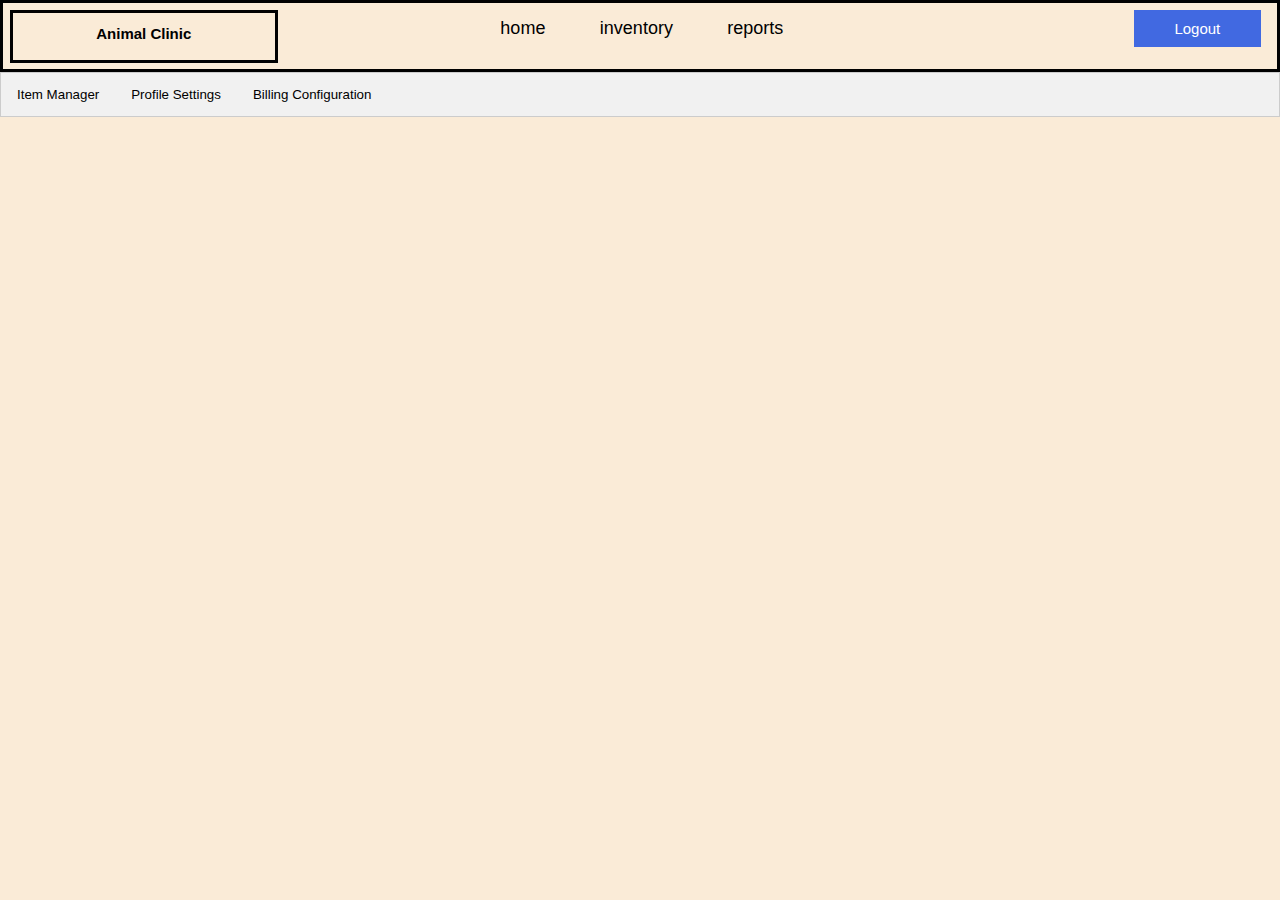
==== html/inventory.html @ 67776e7b "inventory.js/html created" ====
<!-- AnimalClinic - Billing and Inventory System -->
<!DOCTYPE html>
<html>
	<head>
		<title>Animal Clinic</title>
		<link rel="stylesheet" type="text/css" href="../styles/styles.css">
	</head>
	<body onload="loadInventoryItems()">
		<div id="page-bar">
			<div id="logo-and-name-area">
				<h1 id="institution_name">Animal Clinic</h1>
			</div>
			<div id="pages-area">
				<a id="page-names" href="./home.html">home</a>
				<a id="page-names" href="./inventory.html">inventory</a>
				<a id="page-names" href="./reports.html">reports</a>
			</div>
			<div id="logout-area">
				<button type="button" id="buton-logout">Logout</button>
			</div>
		</div>

		<div class="tab">
		  <button class="tablinks" onclick="openTab(event, 'London')">Item Manager</button>
		  <button class="tablinks" onclick="openTab(event, 'Paris')">Profile Settings</button>
		  <button class="tablinks" onclick="openTab(event, 'Tokyo')">Billing Configuration</button>
		</div>
		<div id="London" class="tabcontent">
		  <h3>London</h3>
		  <p>London is the capital city of England.</p>
		</div>
		
		<div id="Paris" class="tabcontent">
		  <h3>Paris</h3>
		  <p>Paris is the capital of France.</p>
		</div>
		
		<div id="Tokyo" class="tabcontent">
		  <h3>Tokyo</h3>
		  <p>Tokyo is the capital of Japan.</p>
		</div>
		<!-- <script type="text/javascript" src="../scripts/on_load.js"></script> -->
		<script type="text/javascript" src="../scripts/inventory.js"></script>
	</body>
</html>
---- styles/styles.css ----
html, body
{
  height: 100%;
  margin: 0;
  font-family: Arial, Helvetica, sans-serif;
  background-color: AntiqueWhite;
}

*
{
  box-sizing: border-box;
}

#page-bar
{
	border: 3px solid #000000;
	width: 100%;
	height: 8%;
}

#logo-and-name-area
{
	border: 3px solid #000000;
	width: 21%;
	height: 80%;
	margin: 7px;
	float: left;
}

#institution_name
{
	text-align: center;
	font-size: 15px;
	padding-top: 0.625%;
  padding-bottom: 0.625%;
}

#pages-area
{
	/*border: 3px solid #000000;*/
	width: 55%;
	height: 80%;
	margin: 7px;
	float: left;
	text-align: center;
	padding-top: 0.625%;
  padding-bottom: 0.625%;
}

#page-names
{
	font-size: 18px;
	/*background-color: blue;*/
	color: black;
  text-decoration: none;
  padding: 14px 25px;
}

#logout-area
{
	/*border: 3px solid #000000;*/
	width: 20%;
	height: 80%;
	margin: 7px;
	float: left;
}

#buton-logout
{
	background-color: RoyalBlue;
	border: none;
	color: white;
	width: 50%;
	height: 70%;
	text-decoration: none;
	display: inline-block;
	font-size: 15px;
	float: right;
}

#buton-logout:hover
{
	background-color: CornflowerBlue;
 	color: white;
}

#bill-panel
{
	border: 3px solid #000000;
	width: 40%;
	height: 85%;
	margin: 2%;
	float: left;
}

/*#bill-number-area
{
	border: 3px solid #000000;
	width: 96%;
	height: 10%;
	margin: 2%;
	float: left;
	text-align: center;
}
*/
#bill-area
{
	border: 3px solid #000000;
	width: 96%;
	height: 96%;
	margin: 2%;
	float: left;
}

table, th, td {
  /*border: 1px solid black;*/
  border-collapse: collapse;
  padding: 20px;
  height: 20px;
}

#bill-table-div
{
	width: 100%;
	height: 100%;
	text-align: center;
}

#pad-me
{
	padding: 10px;
}

#item-panel
{
	/*border: 3px solid #000000;*/
	width: 53%;
	height: 90%;
	margin: 10px;
	float: left;
}

#item-filling-area
{
	border: 3px solid #000000;
	width: 96%;
	height: 70%;
	margin: 2%;
	float: left;
}

#item-inventory-area
{
	/*border: 3px solid #000000;*/
	width: 96%;
	height: 67%;
	margin: 2%;
	float: left;
	padding-left: 5%;
	padding-top: 5%;

}

#inventory_items_input
{
	padding: 8px;
	width: 70%;
	margin-bottom: 20px;
}

#item-count
{
	padding: 8px;
	width: 20%;
	margin-bottom: 20px;
}

#item-amount
{
	padding: 8px;
	width: 40%;
	margin-bottom: 20px;
}

#item-button-area
{
	/*border: 3px solid #000000;*/
	width: 96%;
	height: 21%;
	margin: 2%;
	float: left;
	padding-top: 3%;
	padding-left: 2%;
}

#bill-issue-panel
{
	border: 3px solid #000000;
	width: 96%;
	height: 21%;
	margin: 2%;
	float: left;
}


#add-to-list-button
{
	padding: 10px;
	width: 100px;
}

#clear-filling-button
{
	padding: 10px;
	width: 100px;
}

#remove-index
{
	margin-left: 20%;
	width: 10%;
	padding: 10px;
}

#remove-item-button
{
	padding: 10px;
}

#print-bill-button, #clear-all-button, #reload-bill-button
{
	padding: 20px;
	width: 150px;
	margin: 20px;
}

/*Inventory tab css*/
/* Style the tab */
.tab {
  overflow: hidden;
  border: 1px solid #ccc;
  background-color: #f1f1f1;
}

/* Style the buttons that are used to open the tab content */
.tab button {
  background-color: inherit;
  float: left;
  border: none;
  outline: none;
  cursor: pointer;
  padding: 14px 16px;
  transition: 0.3s;
}

/* Change background color of buttons on hover */
.tab button:hover {
  background-color: #ddd;
}

/* Create an active/current tablink class */
.tab button.active {
  background-color: #ccc;
}

/* Style the tab content */
.tabcontent {
  display: none;
  padding: 6px 12px;
  border: 1px solid #ccc;
  border-top: none;
}
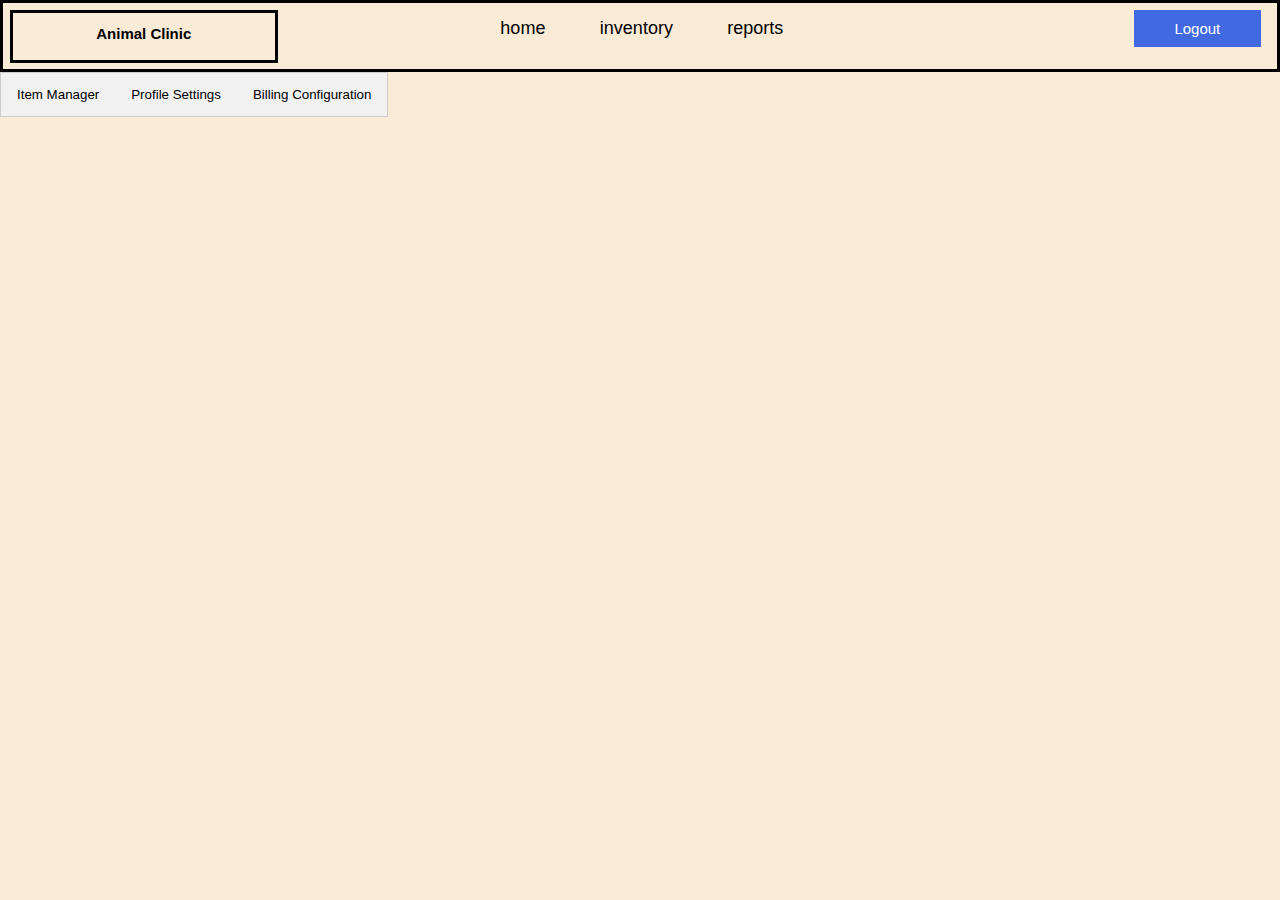
==== commit c3ba7a4d: "css changes to inventory" ====
--- a/html/inventory.html
+++ b/html/inventory.html
@@ -3,7 +3,7 @@
 <html>
 	<head>
 		<title>Animal Clinic</title>
-		<link rel="stylesheet" type="text/css" href="../styles/styles.css">
+		<link rel="stylesheet" type="text/css" href="../styles/inventory_styles.css">
 	</head>
 	<body onload="loadInventoryItems()">
 		<div id="page-bar">
@@ -21,23 +21,23 @@
 		</div>
 
 		<div class="tab">
-		  <button class="tablinks" onclick="openTab(event, 'London')">Item Manager</button>
-		  <button class="tablinks" onclick="openTab(event, 'Paris')">Profile Settings</button>
-		  <button class="tablinks" onclick="openTab(event, 'Tokyo')">Billing Configuration</button>
+		  <button class="tablinks" onclick="openTab(event, 'ItemMngr')">Item Manager</button>
+		  <button class="tablinks" onclick="openTab(event, 'ProfSett')">Profile Settings</button>
+		  <button class="tablinks" onclick="openTab(event, 'BillConf')">Billing Configuration</button>
 		</div>
-		<div id="London" class="tabcontent">
-		  <h3>London</h3>
-		  <p>London is the capital city of England.</p>
+		<div id="ItemMngr" class="tabcontent">
+		  <h3>Item Manager</h3>
+		  <p>Items will managed here.</p>
 		</div>
 		
-		<div id="Paris" class="tabcontent">
-		  <h3>Paris</h3>
-		  <p>Paris is the capital of France.</p>
+		<div id="ProfSett" class="tabcontent">
+		  <h3>Profile Settings</h3>
+		  <p>Profile Settings are here.</p>
 		</div>
 		
-		<div id="Tokyo" class="tabcontent">
-		  <h3>Tokyo</h3>
-		  <p>Tokyo is the capital of Japan.</p>
+		<div id="BillConf" class="tabcontent">
+		  <h3>Billing Configuration</h3>
+		  <p>Billing Configuration are here.</p>
 		</div>
 		<!-- <script type="text/javascript" src="../scripts/on_load.js"></script> -->
 		<script type="text/javascript" src="../scripts/inventory.js"></script>
--- a/styles/inventory_styles.css
+++ b/styles/inventory_styles.css
@@ -0,0 +1,123 @@
+/*Inventory tab css*/
+/*inventory_styles.css*/
+html, body
+{
+  height: 100%;
+  margin: 0;
+  font-family: Arial, Helvetica, sans-serif;
+  background-color: AntiqueWhite;
+}
+
+*
+{
+  box-sizing: border-box;
+}
+
+#page-bar
+{
+  border: 3px solid #000000;
+  width: 100%;
+  height: 8%;
+}
+
+#logo-and-name-area
+{
+  border: 3px solid #000000;
+  width: 21%;
+  height: 80%;
+  margin: 7px;
+  float: left;
+}
+
+#institution_name
+{
+  text-align: center;
+  font-size: 15px;
+  padding-top: 0.625%;
+  padding-bottom: 0.625%;
+}
+
+#pages-area
+{
+  /*border: 3px solid #000000;*/
+  width: 55%;
+  height: 80%;
+  margin: 7px;
+  float: left;
+  text-align: center;
+  padding-top: 0.625%;
+  padding-bottom: 0.625%;
+}
+
+#page-names
+{
+  font-size: 18px;
+  /*background-color: blue;*/
+  color: black;
+  text-decoration: none;
+  padding: 14px 25px;
+}
+
+#logout-area
+{
+  /*border: 3px solid #000000;*/
+  width: 20%;
+  height: 80%;
+  margin: 7px;
+  float: left;
+}
+
+#buton-logout
+{
+  background-color: RoyalBlue;
+  border: none;
+  color: white;
+  width: 50%;
+  height: 70%;
+  text-decoration: none;
+  display: inline-block;
+  font-size: 15px;
+  float: right;
+}
+
+#buton-logout:hover
+{
+  background-color: CornflowerBlue;
+  color: white;
+}
+/* Style the tab */
+.tab {
+  overflow: hidden;
+  border: 1px solid #ccc;
+  background-color: #f1f1f1;
+  display: inline-block;
+}
+
+/* Style the buttons that are used to open the tab content */
+.tab button {
+  background-color: inherit;
+  float: left;
+  border: none;
+  outline: none;
+  cursor: pointer;
+  padding: 14px 16px;
+  transition: 0.3s;
+}
+
+/* Change background color of buttons on hover */
+.tab button:hover {
+  background-color: #ddd;
+}
+
+/* Create an active/current tablink class */
+.tab button.active {
+  background-color: #ccc;
+}
+
+/* Style the tab content */
+.tabcontent {
+  display: none;
+  padding: 6px 12px;
+  border: 1px solid #ccc;
+  border-top: none;
+}
